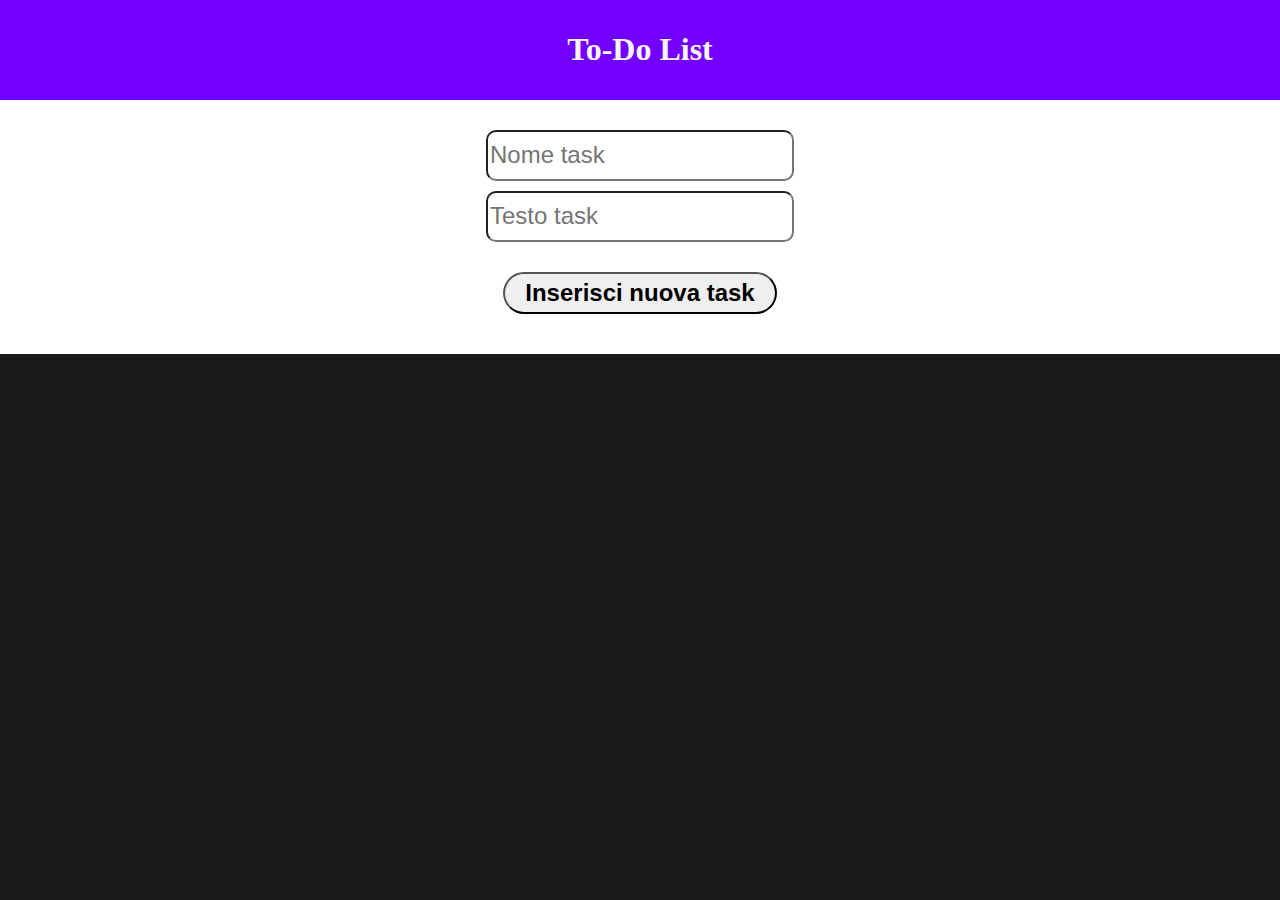
==== todolist/index.html @ caa48007 "Add files via upload" ====
<!DOCTYPE html>
<html lang="en">
<head>
    <meta charset="UTF-8">
    <meta name="viewport" content="width=device-width, initial-scale=1.0">
    <title>To-Do List</title>
    <link rel="stylesheet" href="style.css">
    
</head>
<body>
    <header><h1>To-Do List</h1></header>
    <div><form class="iptTxt"><input type="text" id="nomeTsk" placeholder="Nome task"><input type="text"  id="txtTsk" placeholder="Testo task"></form></div>
    <div class="butt"><button class="NewT" id="NT">Inserisci nuova task</button></div>
    <div id="taskbox" class="taskbox"></div>

    <script src="script.js"></script>
</body>
</html>
---- todolist/style.css ----
body{
    margin: 0;
    padding:0;
    background-color: rgb(26, 26, 26);

}

header{
    display: flex;
    justify-content: center;
    padding: 10px;
    background-color: rgb(115, 0, 255);
    color: whitesmoke;
}


.butt{
    display: flex;
    justify-content: center;
    padding: 0px 0px 40px 0px;
    background-color: white;
    width: 100vw;
}


.NewT{
    padding: 5px 20px;
    border-radius: 50px;
    cursor: pointer;
    font-weight: bolder;
    font-size: 24px;

}


.iptTxt{
    display: flex;
    justify-content: center;
    align-items: center;
    background-color: white;
    padding: 30px;
    flex-direction: column;
    gap: 10px
}

.iptTxt > input{
    height:45px;
    width: 300px;
    font-size: 24px;
    margin: 0px 10px;
    border-radius: 10px;
}


.taskbox{
    color: white;
}
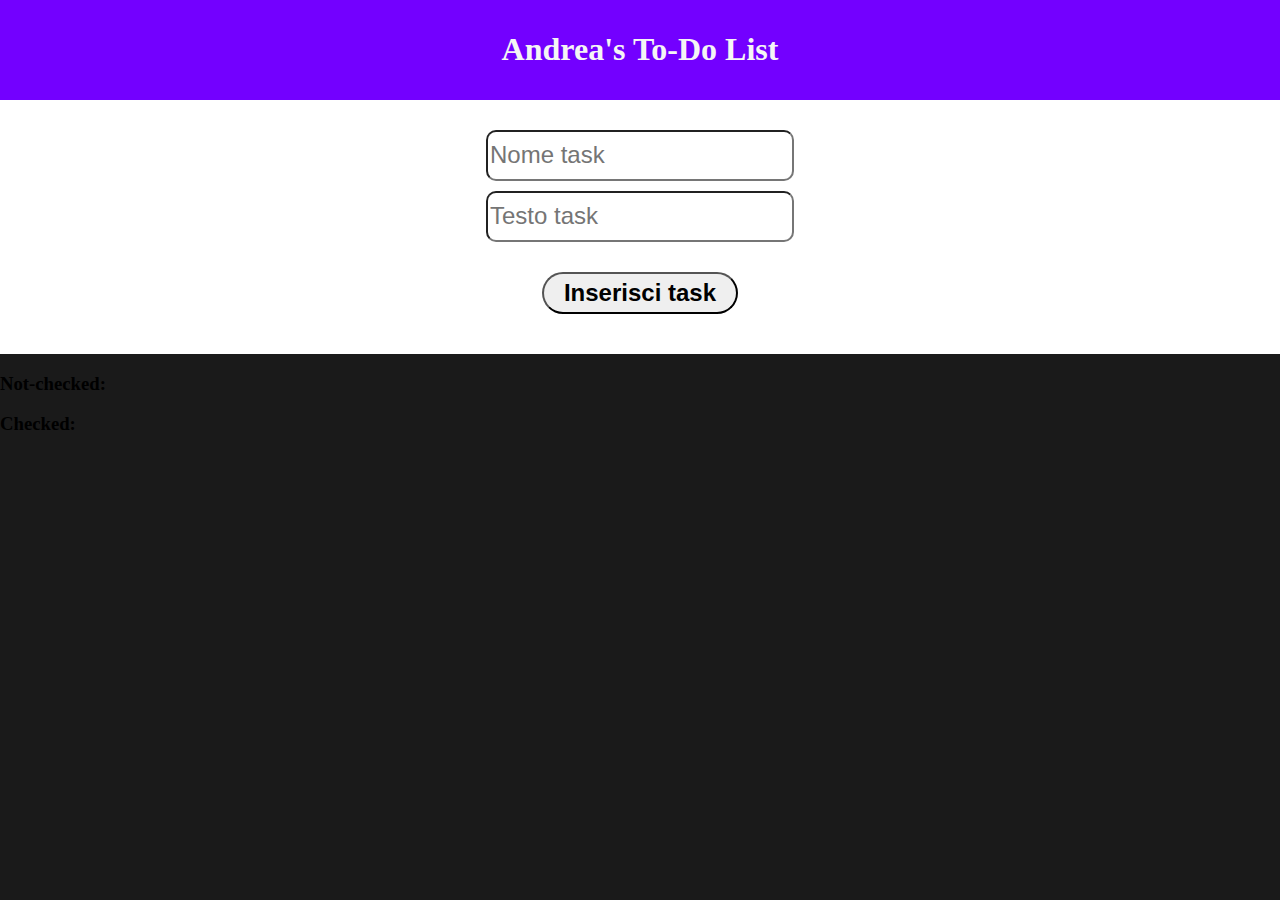
==== commit 59d424fc: "Update index.html" ====
--- a/todolist/index.html
+++ b/todolist/index.html
@@ -5,14 +5,32 @@
     <meta name="viewport" content="width=device-width, initial-scale=1.0">
     <title>To-Do List</title>
     <link rel="stylesheet" href="style.css">
+    <link href="https://fonts.cdnfonts.com/css/euclid-circular-a" rel="stylesheet">
     
 </head>
 <body>
-    <header><h1>To-Do List</h1></header>
-    <div><form class="iptTxt"><input type="text" id="nomeTsk" placeholder="Nome task"><input type="text"  id="txtTsk" placeholder="Testo task"></form></div>
-    <div class="butt"><button class="NewT" id="NT">Inserisci nuova task</button></div>
-    <div id="taskbox" class="taskbox"></div>
-
+    <header><h1>Andrea's To-Do List</h1></header>
+    <div>
+        <form class="iptTxt">
+            <input type="text" id="nomeTsk" placeholder="Nome task">
+            <input type="text"  id="txtTsk" placeholder="Testo task">
+        </form>
+    </div>
+    <div class="butt">
+        <button class="NewT" id="NT">Inserisci task</button>
+    </div>
+    <div class="box">
+        <div class="txt">
+            <h3>Not-checked:</h3>
+        </div>
+        <div id="taskbox" class="taskbox"></div>
+    </div>
+    <div class="box">
+        <div class="txt">
+            <h3>Checked:</h3>
+        </div>
+        <div id="checkedtaskbox" class="taskbox"></div>
+    </div>
     <script src="script.js"></script>
 </body>
-</html>+</html>
